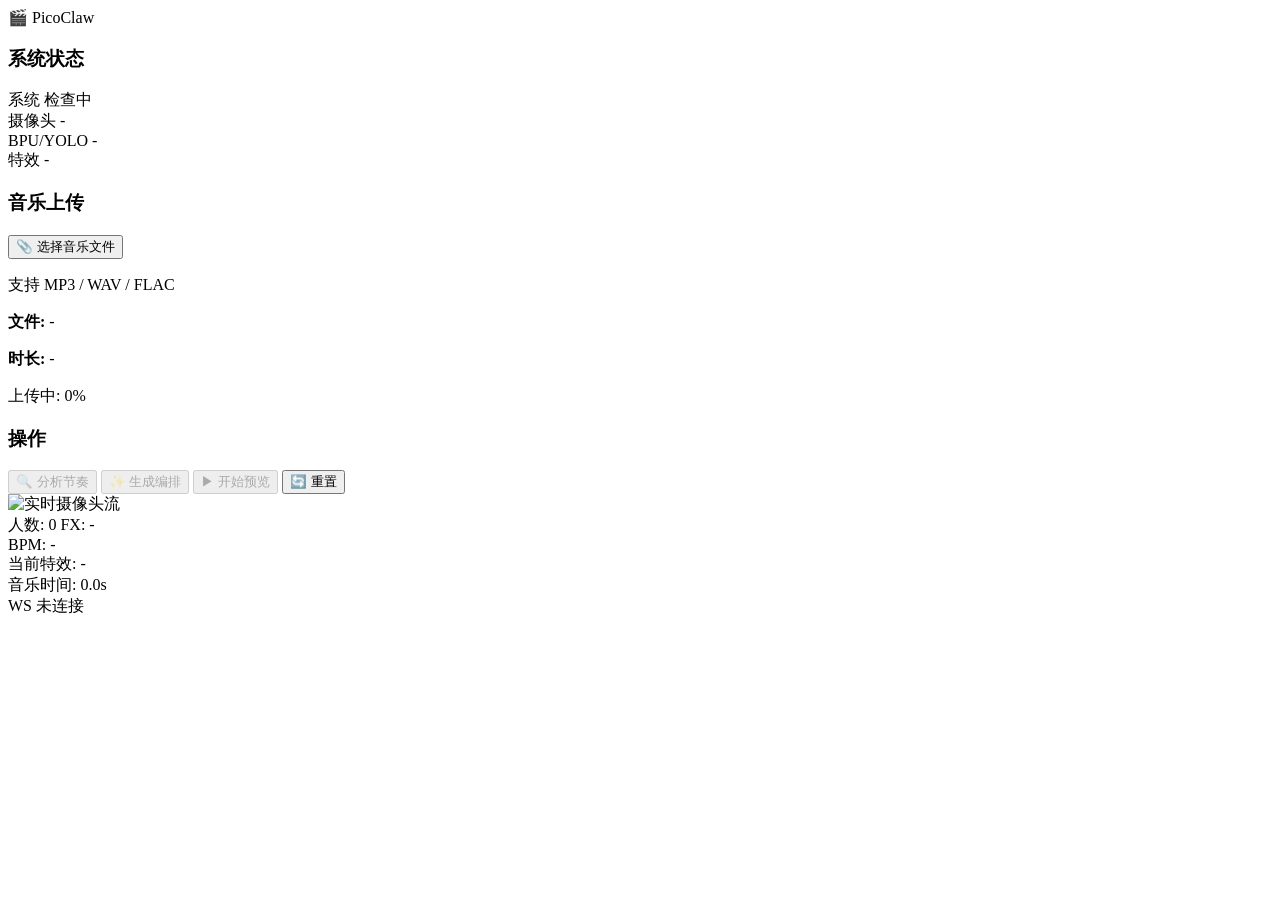
==== web/index.html @ 564ffcfc "initial commit" ====
<!DOCTYPE html>
<html lang="zh-CN">
<head>
    <meta charset="UTF-8">
    <meta name="viewport" content="width=device-width, initial-scale=1.0">
    <title>PicoClaw 实时编排系统</title>
    <link rel="icon" href="data:,">
    <link rel="stylesheet" href="/static/style.css?v=4">
</head>
<body>
    <div class="app-layout">
        <!-- 左侧控制面板 -->
        <aside class="sidebar">
            <div class="logo">
                <span class="logo-icon">🎬</span>
                <span class="logo-text">PicoClaw</span>
            </div>

            <!-- 系统状态 -->
            <section class="card">
                <h3>系统状态</h3>
                <div class="status-grid">
                    <div class="status-row">
                        <span class="status-label">系统</span>
                        <span class="badge loading" id="sysStatus">检查中</span>
                    </div>
                    <div class="status-row">
                        <span class="status-label">摄像头</span>
                        <span class="badge" id="cameraStatus">-</span>
                    </div>
                    <div class="status-row">
                        <span class="status-label">BPU/YOLO</span>
                        <span class="badge" id="bpuStatus">-</span>
                    </div>
                    <div class="status-row">
                        <span class="status-label">特效</span>
                        <span class="badge" id="fxStatus">-</span>
                    </div>
                </div>
            </section>

            <!-- 音乐上传 -->
            <section class="card">
                <h3>音乐上传</h3>
                <input type="file" id="musicFile" accept="audio/*" style="display:none;">
                <button class="btn btn-primary w-full" onclick="document.getElementById('musicFile').click()">
                    📎 选择音乐文件
                </button>
                <p class="hint">支持 MP3 / WAV / FLAC</p>

                <div id="fileInfo" class="file-info hidden">
                    <p><strong>文件:</strong> <span id="fileName">-</span></p>
                    <p><strong>时长:</strong> <span id="fileDuration">-</span></p>
                </div>

                <div id="uploadProgress" class="hidden" style="margin-top:10px">
                    <div class="progress-bar">
                        <div class="progress-fill" id="progressFill" style="width:0%"></div>
                    </div>
                    <p id="progressText" class="hint">上传中: 0%</p>
                </div>
            </section>

            <!-- 操作控制 -->
            <section class="card">
                <h3>操作</h3>
                <button class="btn btn-success w-full" id="analyzeBtn" onclick="analyzMusic()" disabled>
                    🔍 分析节奏
                </button>
                <button class="btn btn-accent w-full" id="choreBtn" onclick="generateChoreo()" disabled>
                    ✨ 生成编排
                </button>
                <button class="btn w-full" id="previewBtn" onclick="togglePreview()" disabled>
                    ▶ 开始预览
                </button>
                <button class="btn btn-secondary w-full" onclick="reset()">
                    🔄 重置
                </button>
            </section>

            <!-- 任务进度 -->
            <section class="card" id="taskSection" style="display:none;">
                <h3>任务进度</h3>
                <div id="taskStatus" class="hint">-</div>
            </section>

            <!-- 编排结果摘要 -->
            <section class="card" id="choreoSummary" style="display:none;">
                <h3>编排结果</h3>
                <div id="choreoInfo" class="choreo-info"></div>
            </section>
        </aside>

        <!-- 主视频区 -->
        <main class="main-area">
            <div class="video-wrapper">
                <img id="videoStream" class="video-stream"
                     src="/api/video/stream"
                     alt="实时摄像头流"
                     onerror="handleStreamError(this)" />
                <div class="video-overlay">
                    <span id="subjectCount" class="overlay-badge">人数: 0</span>
                    <span id="fxActive" class="overlay-badge hidden">FX: -</span>
                </div>
            </div>

            <!-- 底部信息栏 -->
            <div class="bottom-bar">
                <div class="bottom-item">
                    <span class="bottom-label">BPM:</span>
                    <span id="beatInfo">-</span>
                </div>
                <div class="bottom-item">
                    <span class="bottom-label">当前特效:</span>
                    <span id="currentFx">-</span>
                </div>
                <div class="bottom-item">
                    <span class="bottom-label">音乐时间:</span>
                    <span id="audioTime">0.0s</span>
                </div>
                <div class="bottom-item ws-status">
                    <span id="wsIndicator" class="ws-dot disconnected"></span>
                    <span id="wsLabel">WS 未连接</span>
                </div>
            </div>
        </main>
    </div>

    <audio id="audioPlayer" preload="none" style="display:none"></audio>
    <script src="/static/app.js?v=4"></script>
</body>
</html>
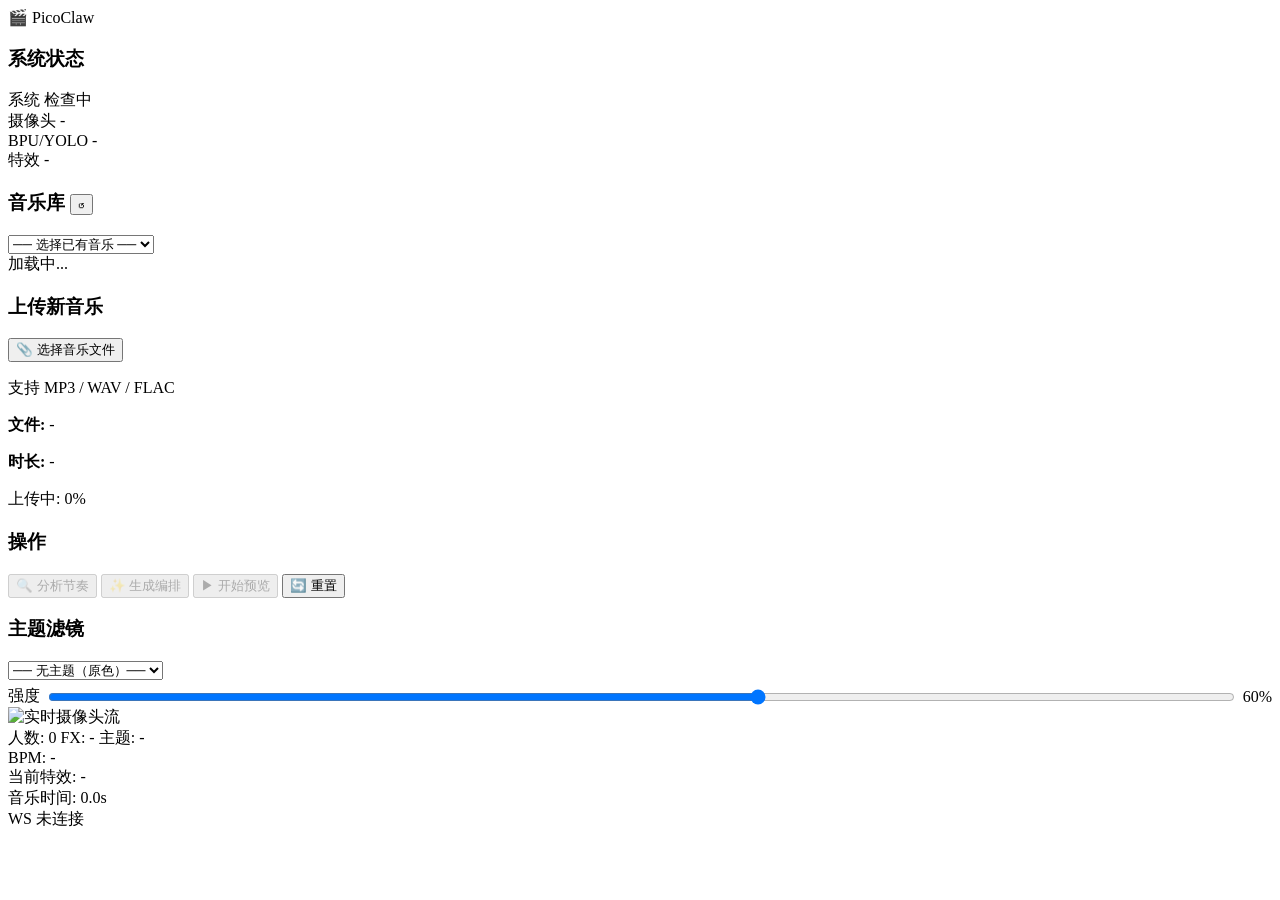
==== commit 89bef6cf: "update" ====
--- a/web/index.html
+++ b/web/index.html
@@ -5,7 +5,7 @@
     <meta name="viewport" content="width=device-width, initial-scale=1.0">
     <title>PicoClaw 实时编排系统</title>
     <link rel="icon" href="data:,">
-    <link rel="stylesheet" href="/static/style.css?v=4">
+    <link rel="stylesheet" href="/static/style.css?v=5">
 </head>
 <body>
     <div class="app-layout">
@@ -39,9 +39,21 @@
                 </div>
             </section>
 
+            <!-- 音乐库（已有音乐） -->
+            <section class="card">
+                <h3>音乐库
+                    <button class="btn-icon" onclick="loadMusicLibrary()" title="刷新库">↺</button>
+                </h3>
+                <select id="musicLibrarySelect" class="select-input"
+                        onchange="onLibrarySelect(this.value)">
+                    <option value="">── 选择已有音乐 ──</option>
+                </select>
+                <div id="libraryHint" class="hint">加载中...</div>
+            </section>
+
             <!-- 音乐上传 -->
             <section class="card">
-                <h3>音乐上传</h3>
+                <h3>上传新音乐</h3>
                 <input type="file" id="musicFile" accept="audio/*" style="display:none;">
                 <button class="btn btn-primary w-full" onclick="document.getElementById('musicFile').click()">
                     📎 选择音乐文件
@@ -78,6 +90,21 @@
                 </button>
             </section>
 
+            <!-- 主题滤镜 -->
+            <section class="card">
+                <h3>主题滤镜</h3>
+                <select id="themeSelect" class="select-input" onchange="applyTheme(this.value)">
+                    <option value="">── 无主题（原色）──</option>
+                </select>
+                <div class="theme-strength-row" style="display:flex;align-items:center;gap:6px;margin-top:6px;">
+                    <label class="hint" style="white-space:nowrap">强度</label>
+                    <input type="range" id="themeStrength" min="0" max="100" value="60"
+                           oninput="applyTheme(document.getElementById('themeSelect').value)"
+                           style="flex:1">
+                    <span id="themeStrengthVal" class="hint">60%</span>
+                </div>
+            </section>
+
             <!-- 任务进度 -->
             <section class="card" id="taskSection" style="display:none;">
                 <h3>任务进度</h3>
@@ -93,7 +120,7 @@
 
         <!-- 主视频区 -->
         <main class="main-area">
-            <div class="video-wrapper">
+            <div class="video-wrapper" style="position:relative">
                 <img id="videoStream" class="video-stream"
                      src="/api/video/stream"
                      alt="实时摄像头流"
@@ -101,6 +128,7 @@
                 <div class="video-overlay">
                     <span id="subjectCount" class="overlay-badge">人数: 0</span>
                     <span id="fxActive" class="overlay-badge hidden">FX: -</span>
+                    <span id="themeActive" class="overlay-badge hidden">主题: -</span>
                 </div>
             </div>
 
@@ -127,6 +155,7 @@
     </div>
 
     <audio id="audioPlayer" preload="none" style="display:none"></audio>
-    <script src="/static/app.js?v=4"></script>
+    <script src="/static/app.js?v=5"></script>
 </body>
 </html>
+
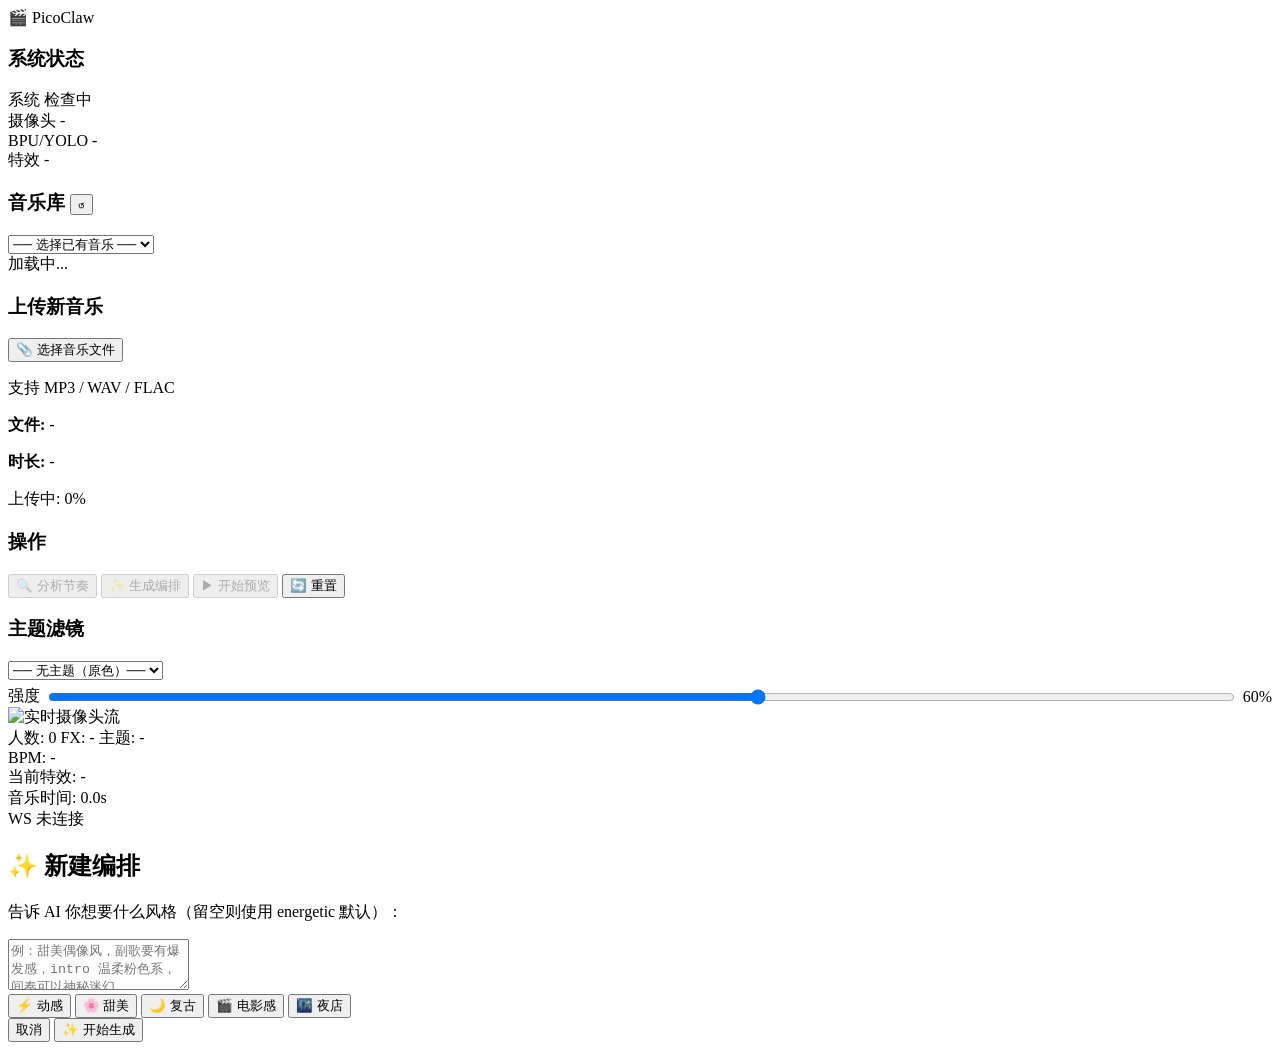
==== commit bc29f6d5: "almost final" ====
--- a/web/index.html
+++ b/web/index.html
@@ -5,7 +5,7 @@
     <meta name="viewport" content="width=device-width, initial-scale=1.0">
     <title>PicoClaw 实时编排系统</title>
     <link rel="icon" href="data:,">
-    <link rel="stylesheet" href="/static/style.css?v=5">
+    <link rel="stylesheet" href="/static/style.css?v=6">
 </head>
 <body>
     <div class="app-layout">
@@ -111,10 +111,12 @@
                 <div id="taskStatus" class="hint">-</div>
             </section>
 
-            <!-- 编排结果摘要 -->
+            <!-- 编排列表 -->
             <section class="card" id="choreoSummary" style="display:none;">
-                <h3>编排结果</h3>
-                <div id="choreoInfo" class="choreo-info"></div>
+                <h3>编排列表
+                    <button class="btn-icon" onclick="openChoreoDialog()" title="新建编排">＋</button>
+                </h3>
+                <div id="choreoList" class="choreo-list"></div>
             </section>
         </aside>
 
@@ -155,7 +157,29 @@
     </div>
 
     <audio id="audioPlayer" preload="none" style="display:none"></audio>
-    <script src="/static/app.js?v=5"></script>
+
+    <!-- 新建编排对话框 -->
+    <div id="choreoModal" class="modal-overlay hidden">
+        <div class="modal">
+            <h2>✨ 新建编排</h2>
+            <p class="modal-desc">告诉 AI 你想要什么风格（留空则使用 energetic 默认）：</p>
+            <textarea id="styleInput" class="style-textarea" rows="3"
+                placeholder="例：甜美偶像风，副歌要有爆发感，intro 温柔粉色系，间奏可以神秘迷幻…"></textarea>
+            <div class="style-tags">
+                <button class="style-tag" onclick="setStyleTag('动感电音 EDM，高能量，副歌 drop 爆发')">⚡ 动感</button>
+                <button class="style-tag" onclick="setStyleTag('甜美偶像风 J-pop，粉色系，温柔闪亮')">🌸 甜美</button>
+                <button class="style-tag" onclick="setStyleTag('复古 indie 民谣，vintage 褪色感，慵懒')">🌙 复古</button>
+                <button class="style-tag" onclick="setStyleTag('电影感 cinematic teal-orange，商业MV 大气')">🎬 电影感</button>
+                <button class="style-tag" onclick="setStyleTag('赛博朋克 neon 霓虹，夜店电子，科技感')">🌃 夜店</button>
+            </div>
+            <div class="modal-actions">
+                <button class="btn btn-secondary" onclick="closeChoreoDialog()">取消</button>
+                <button class="btn btn-accent" onclick="confirmChoreo()">✨ 开始生成</button>
+            </div>
+        </div>
+    </div>
+
+    <script src="/static/app.js?v=6"></script>
 </body>
 </html>
 
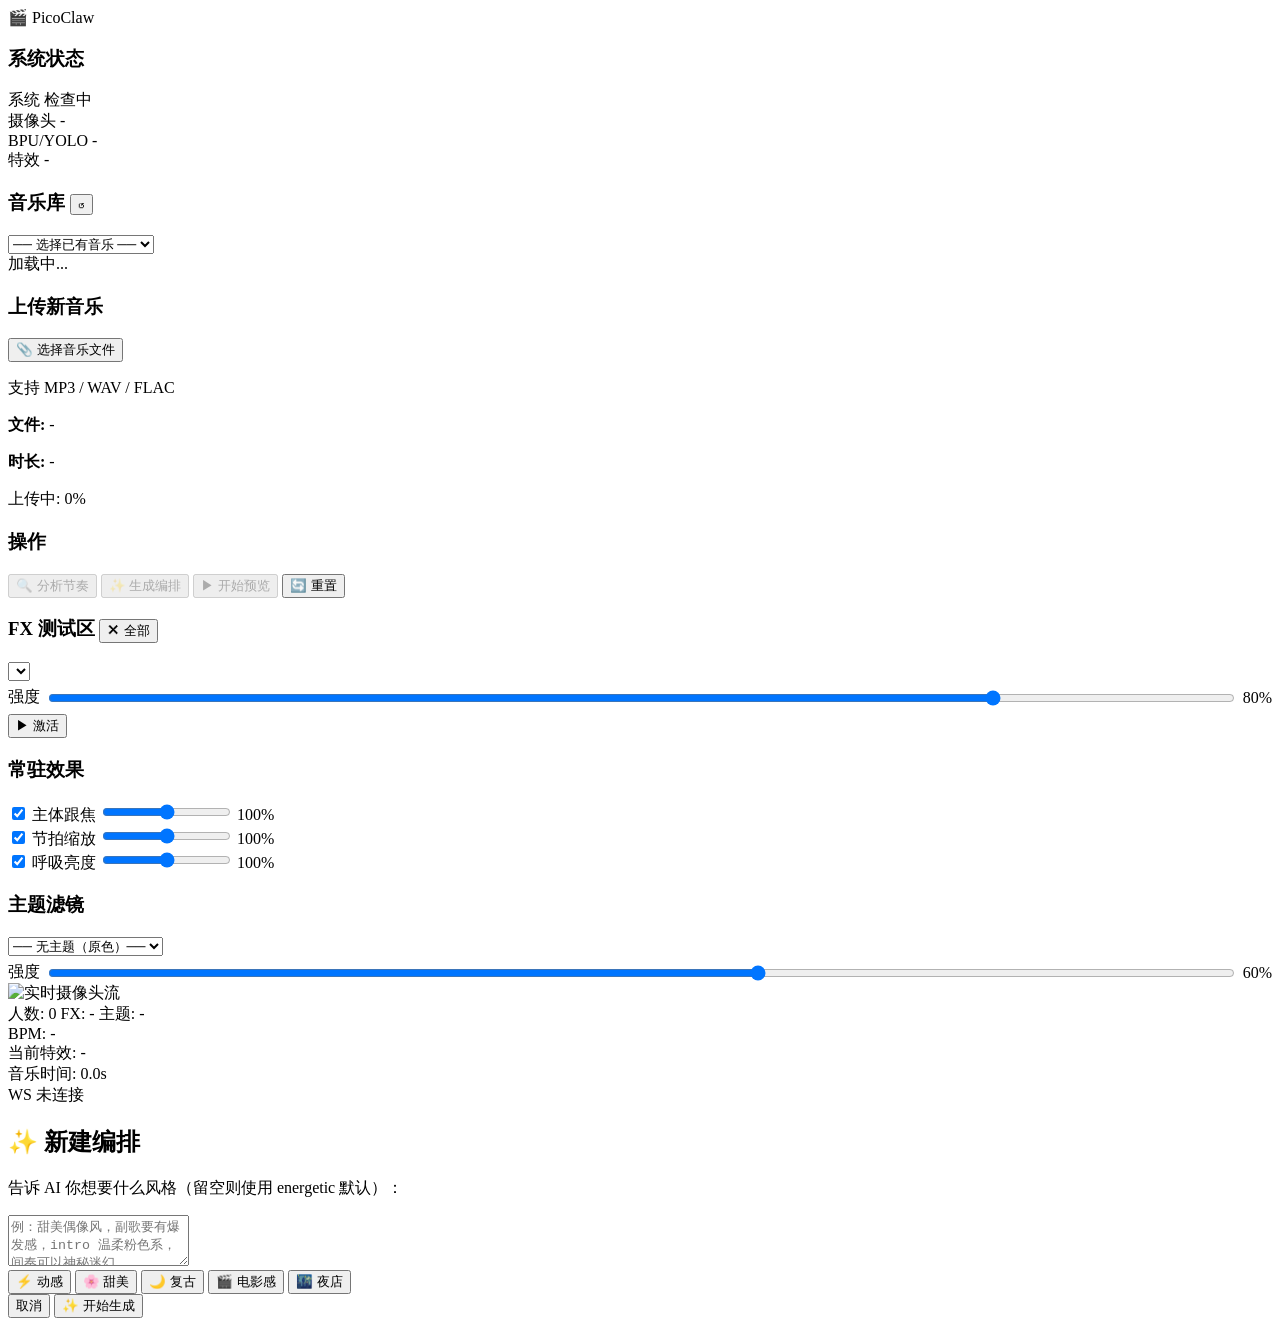
==== commit e9d536af: "final submit" ====
--- a/web/index.html
+++ b/web/index.html
@@ -5,7 +5,7 @@
     <meta name="viewport" content="width=device-width, initial-scale=1.0">
     <title>PicoClaw 实时编排系统</title>
     <link rel="icon" href="data:,">
-    <link rel="stylesheet" href="/static/style.css?v=6">
+    <link rel="stylesheet" href="/static/style.css?v=8">
 </head>
 <body>
     <div class="app-layout">
@@ -88,6 +88,63 @@
                 <button class="btn btn-secondary w-full" onclick="reset()">
                     🔄 重置
                 </button>
+            </section>
+
+            <!-- FX 测试区 -->
+            <section class="card">
+                <h3>FX 测试区
+                    <button class="btn-icon" onclick="fxTestClearAll()" title="清除全部">✕ 全部</button>
+                </h3>
+                <select id="fxTestSelect" class="select-input" onchange="renderFxChips()"></select>
+                <div class="theme-strength-row" style="display:flex;align-items:center;gap:6px;margin:6px 0;">
+                    <label class="hint" style="white-space:nowrap">强度</label>
+                    <input type="range" id="fxTestIntensity" min="0" max="100" value="80"
+                           oninput="document.getElementById('fxTestIntensityVal').textContent=this.value+'%'"
+                           style="flex:1">
+                    <span class="hint" id="fxTestIntensityVal">80%</span>
+                </div>
+                <button class="btn btn-accent w-full" onclick="fxTestToggle()">▶ 激活</button>
+                <div id="fxTestActive" class="fx-chip-list"></div>
+            </section>
+
+            <!-- 常驻基础效果 -->
+            <section class="card">
+                <h3>常驻效果</h3>
+                <div class="live-fx-list">
+                    <div class="live-fx-row">
+                        <label class="live-fx-label">
+                            <input type="checkbox" id="lfSubjectZoom" checked
+                                   onchange="onLiveFxToggle()">
+                            主体跟焦
+                        </label>
+                        <input type="range" id="lfSubjectZoomAmp" min="0" max="200" value="100"
+                               oninput="onLiveFxSlider(this, 'lfSubjectZoomAmpVal')"
+                               class="live-fx-slider">
+                        <span class="live-fx-val" id="lfSubjectZoomAmpVal">100%</span>
+                    </div>
+                    <div class="live-fx-row">
+                        <label class="live-fx-label">
+                            <input type="checkbox" id="lfZoomPulse" checked
+                                   onchange="onLiveFxToggle()">
+                            节拍缩放
+                        </label>
+                        <input type="range" id="lfZoomPulseAmp" min="0" max="200" value="100"
+                               oninput="onLiveFxSlider(this, 'lfZoomPulseAmpVal')"
+                               class="live-fx-slider">
+                        <span class="live-fx-val" id="lfZoomPulseAmpVal">100%</span>
+                    </div>
+                    <div class="live-fx-row">
+                        <label class="live-fx-label">
+                            <input type="checkbox" id="lfBrightness" checked
+                                   onchange="onLiveFxToggle()">
+                            呼吸亮度
+                        </label>
+                        <input type="range" id="lfBrightnessAmp" min="0" max="200" value="100"
+                               oninput="onLiveFxSlider(this, 'lfBrightnessAmpVal')"
+                               class="live-fx-slider">
+                        <span class="live-fx-val" id="lfBrightnessAmpVal">100%</span>
+                    </div>
+                </div>
             </section>
 
             <!-- 主题滤镜 -->
@@ -179,7 +236,7 @@
         </div>
     </div>
 
-    <script src="/static/app.js?v=6"></script>
+    <script src="/static/app.js?v=8"></script>
 </body>
 </html>
 
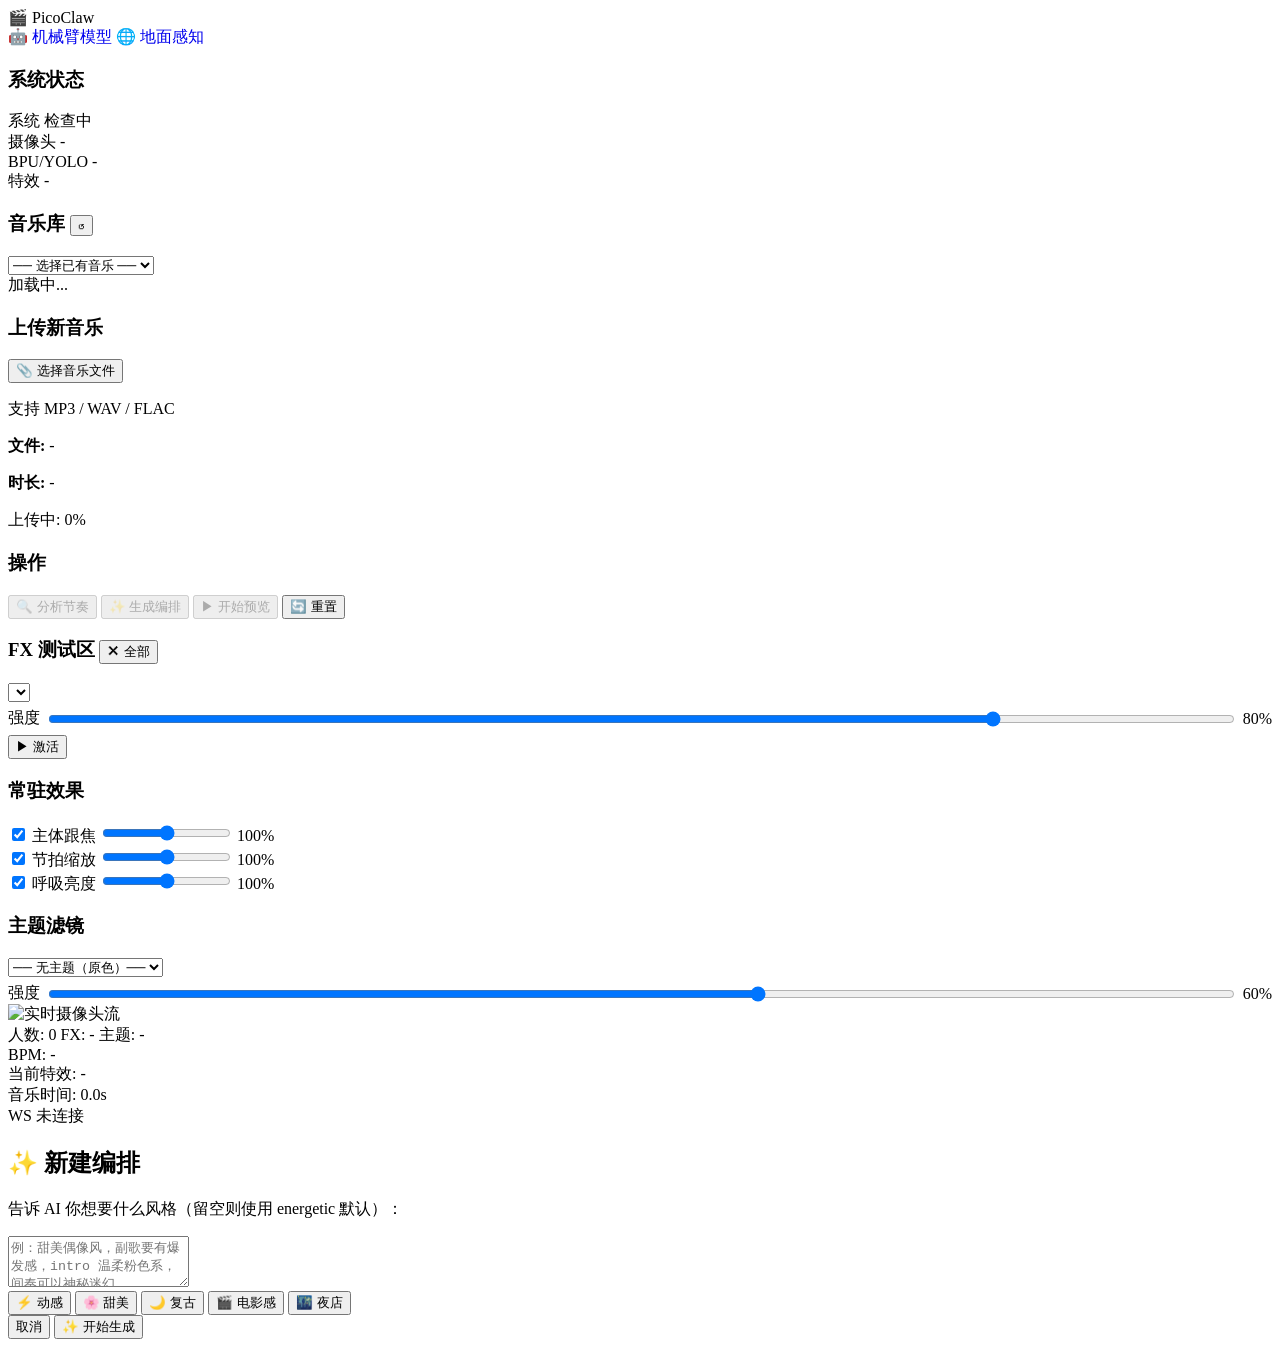
==== commit 3a40f70a: "update" ====
--- a/web/index.html
+++ b/web/index.html
@@ -16,6 +16,13 @@
                 <span class="logo-text">PicoClaw</span>
             </div>
 
+            <a href="/robot" target="_blank" class="btn btn-secondary w-full" style="text-decoration:none;text-align:center;margin-bottom:4px">
+                🤖 机械臂模型
+            </a>
+            <a href="/floor-map" target="_blank" class="btn btn-secondary w-full" style="text-decoration:none;text-align:center;margin-bottom:4px">
+                🌐 地面感知
+            </a>
+
             <!-- 系统状态 -->
             <section class="card">
                 <h3>系统状态</h3>
